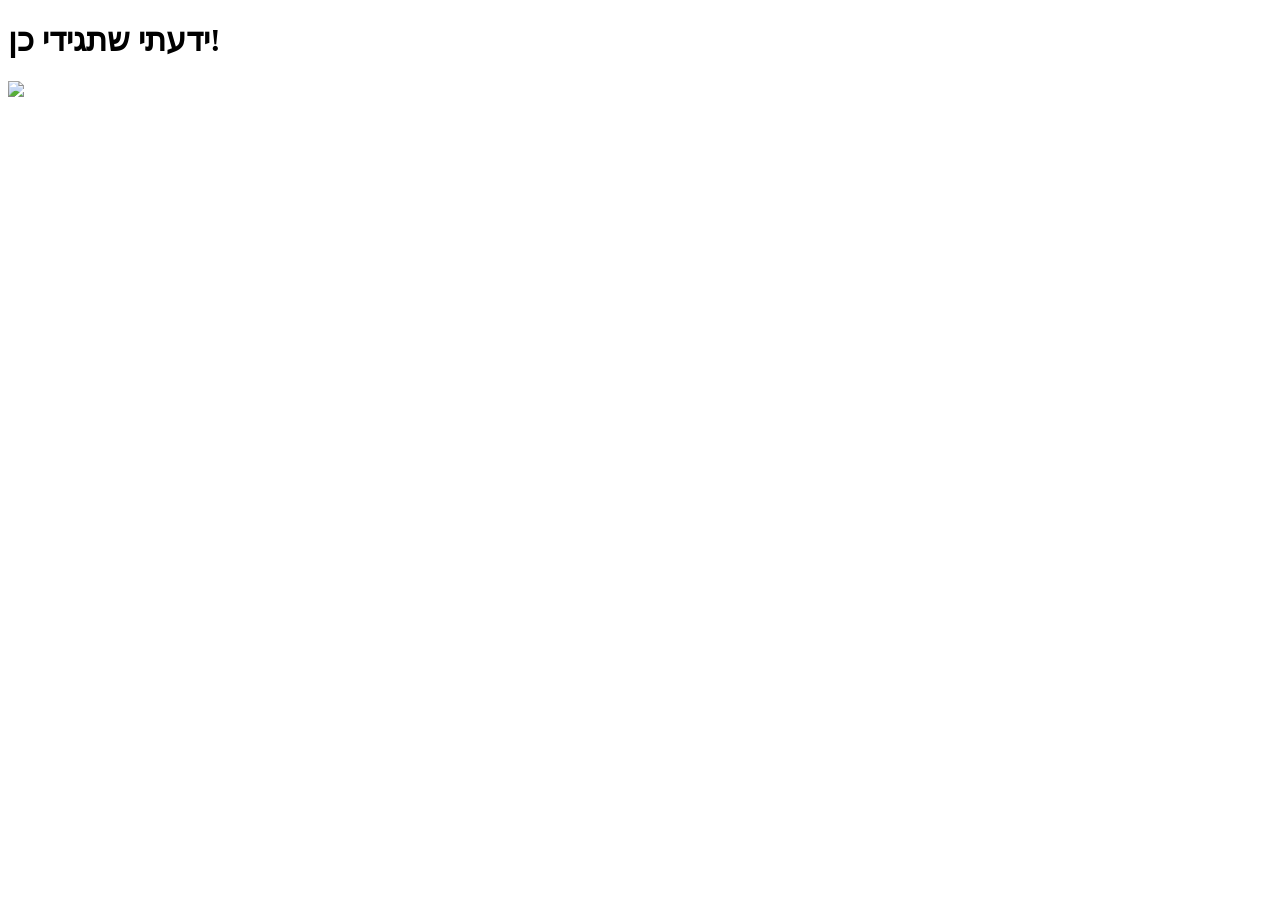
==== yes_page.html @ 95f022d6 "Initial commit" ====
<!DOCTYPE html>
<html lang="en">
<head>
    <meta charset="UTF-8">
    <meta name="viewport" content="width=device-width, initial-scale=1.0">
    <title>Knew you would say yes!</title>
    <link rel="stylesheet" href="./yes_style.css">
</head>
<body>
    <div class="container">
        <h1 class="header_text">ידעתי שתגידי כן!</h1>
        <div class="gif_container">
            <img src="https://media4.giphy.com/media/v1.Y2lkPTc5MGI3NjExMmo3c3l5ODh3ZGN6NHhhaDE2Mjg1ZjkwOXczdDFxbWM3dTBtaW9zaiZlcD12MV9pbnRlcm5hbF9naWZfYnlfaWQmY3Q9cw/9XY4f3FgFTT4QlaYqa/giphy.gif">
        </div>
    </div>
</body>
</html>
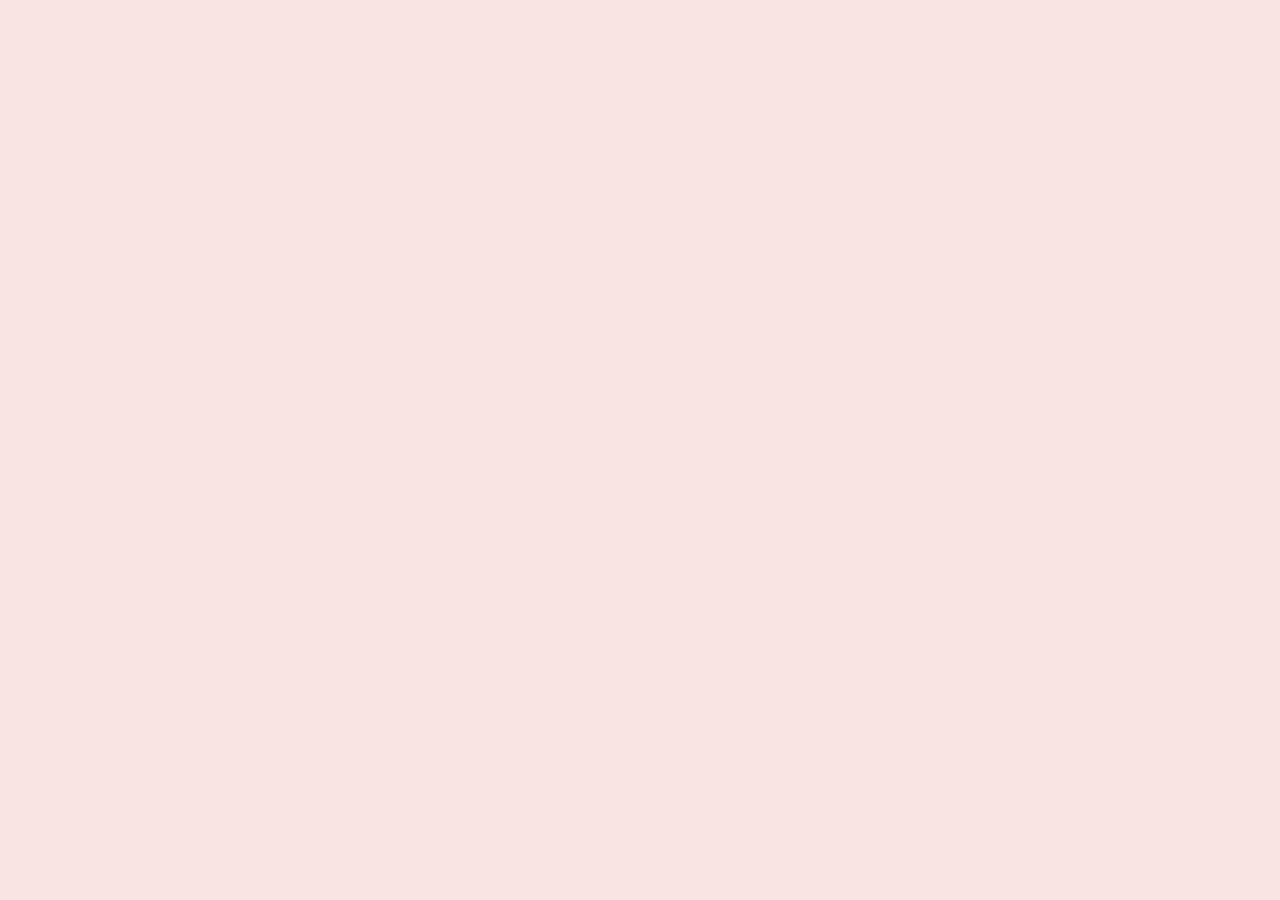
==== commit 11a59230: "Update yes_page.html for Hebrew language support" ====
--- a/yes_page.html
+++ b/yes_page.html
@@ -1,17 +1,27 @@
 <!DOCTYPE html>
-<html lang="en">
+<html lang="he" dir="rtl">
 <head>
     <meta charset="UTF-8">
     <meta name="viewport" content="width=device-width, initial-scale=1.0">
-    <title>Knew you would say yes!</title>
-    <link rel="stylesheet" href="./yes_style.css">
+    <title></title>
+    <link rel="stylesheet" href="yes_style.css">
+    <script src="texts.js" defer></script>
 </head>
-<body>
-    <div class="container">
-        <h1 class="header_text">ידעתי שתגידי כן!</h1>
+<body data-page="yes">
+    <main class="container">
+        <h1
+            class="header_text"
+            data-text="heading"
+            dir="auto"
+        ></h1>
+
         <div class="gif_container">
-            <img src="https://media4.giphy.com/media/v1.Y2lkPTc5MGI3NjExMmo3c3l5ODh3ZGN6NHhhaDE2Mjg1ZjkwOXczdDFxbWM3dTBtaW9zaiZlcD12MV9pbnRlcm5hbF9naWZfYnlfaWQmY3Q9cw/9XY4f3FgFTT4QlaYqa/giphy.gif">
+            <img
+                src="https://media4.giphy.com/media/v1.Y2lkPTc5MGI3NjExMmo3c3l5ODh3ZGN6NHhhaDE2Mjg1ZjkwOXczdDFxbWM3dTBtaW9zaiZlcD12MV9pbnRlcm5hbF9naWQmY3Q9cw/9XY4f3FgFTT4QlaYqa/giphy.gif"
+                data-text-alt="imageAlt"
+                alt=""
+            >
         </div>
-    </div>
+    </main>
 </body>
 </html>
--- a/yes_style.css
+++ b/yes_style.css
@@ -0,0 +1,42 @@
+* {
+    box-sizing: border-box;
+}
+
+html {
+    direction: rtl;
+}
+
+body {
+    display: flex;
+    min-height: 100vh;
+    min-height: 100svh;
+    margin: 0;
+    padding-block: 1.25rem;
+    padding-inline: 1rem;
+    align-items: center;
+    justify-content: center;
+    background-color: #f9e3e3;
+    font-family: Arial, sans-serif;
+    direction: rtl;
+}
+
+.container {
+    inline-size: min(100%, 56rem);
+    text-align: center;
+}
+
+.header_text {
+    margin-block: 0 1.25rem;
+    color: #d32f2f;
+    font-size: clamp(2.25rem, 8vw, 3rem);
+    line-height: 1.25;
+    text-align: center;
+}
+
+.gif_container img {
+    display: block;
+    inline-size: 100%;
+    max-inline-size: 500px;
+    block-size: auto;
+    margin-inline: auto;
+}
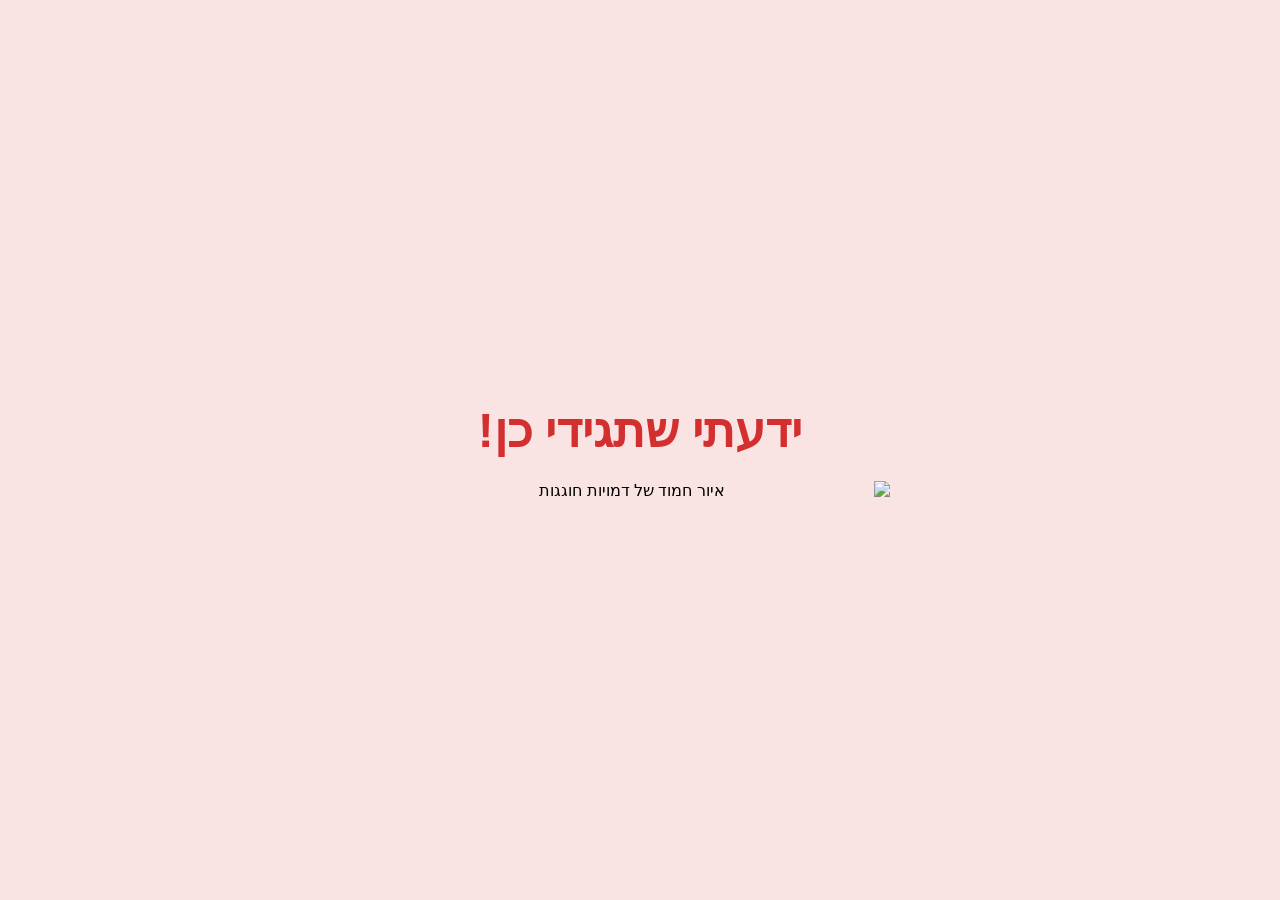
==== commit 2988aa23: "Update script source and GIF image URL" ====
--- a/yes_page.html
+++ b/yes_page.html
@@ -4,9 +4,11 @@
     <meta charset="UTF-8">
     <meta name="viewport" content="width=device-width, initial-scale=1.0">
     <title></title>
+
     <link rel="stylesheet" href="yes_style.css">
-    <script src="texts.js" defer></script>
+    <script src="./script.js?v=2" defer></script>
 </head>
+
 <body data-page="yes">
     <main class="container">
         <h1
@@ -17,7 +19,7 @@
 
         <div class="gif_container">
             <img
-                src="https://media4.giphy.com/media/v1.Y2lkPTc5MGI3NjExMmo3c3l5ODh3ZGN6NHhhaDE2Mjg1ZjkwOXczdDFxbWM3dTBtaW9zaiZlcD12MV9pbnRlcm5hbF9naWQmY3Q9cw/9XY4f3FgFTT4QlaYqa/giphy.gif"
+                src="https://media4.giphy.com/media/v1.Y2lkPTc5MGI3NjExMmo3c3l5ODh3ZGN6NHhhaDE2Mjg1ZjkwOXczdDFxbWM3dTBtaW9zaiZlcD12MV9pbnRlcm5hbF9naWZfYnlfaWQmY3Q9cw/9XY4f3FgFTT4QlaYqa/giphy.gif"
                 data-text-alt="imageAlt"
                 alt=""
             >
